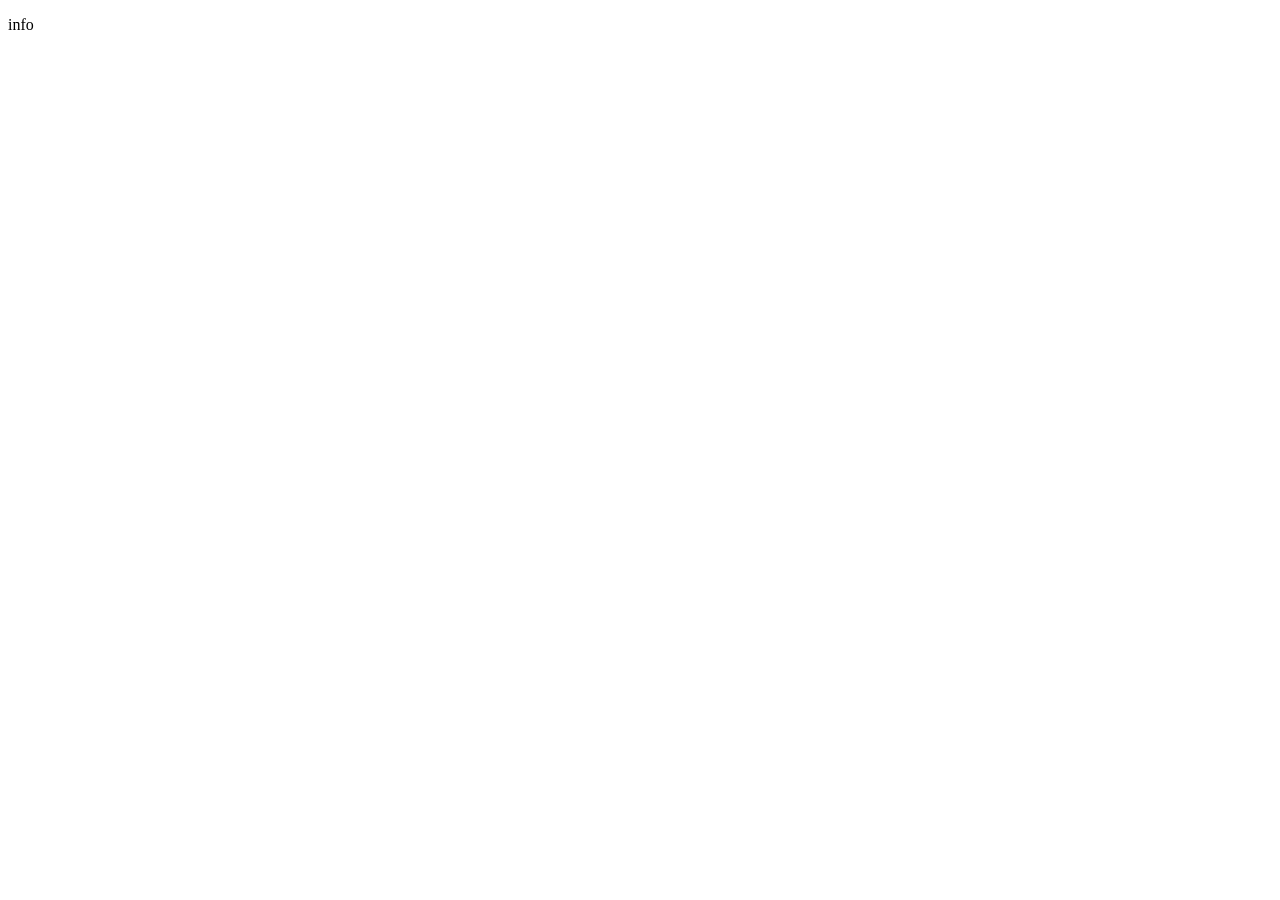
==== web-portal/target/classes/templates/index.html @ 606e7c9d "添加后台登录页和主页，使用密码模式向认证中心获取token" ====
<!DOCTYPE html>
<html lang="en" xmlns:th="http://www.thymeleaf.org">
<head>
    <meta charset="UTF-8">
    <title>主页</title>
</head>
<body>

<p th:text="${token}"></p>
<p th:text="${token.access_token}"></p>
<p th:text="${token.token_type}"></p>
<p th:text="${token.refresh_token}"></p>
<p th:text="${token.expires_in}"></p>
<p th:text="${token.scope}"></p>

<a th:href="@{/info}">info</a>


</body>
</html>
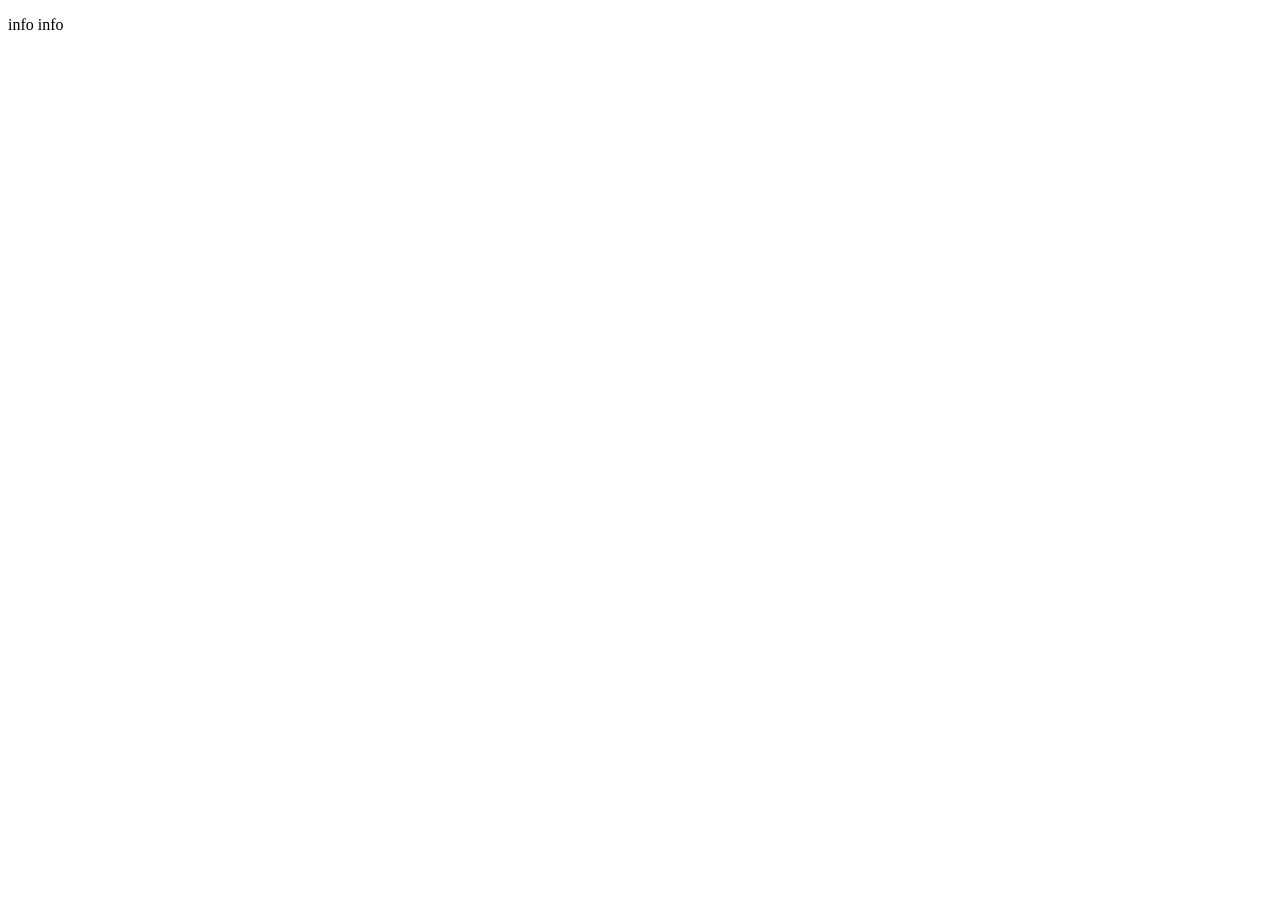
==== commit 3195780d: "添加user-center" ====
--- a/web-portal/target/classes/templates/index.html
+++ b/web-portal/target/classes/templates/index.html
@@ -14,6 +14,7 @@
 <p th:text="${token.scope}"></p>
 
 <a th:href="@{/info}">info</a>
+<a th:href="@{/infos}">info</a>
 
 
 </body>
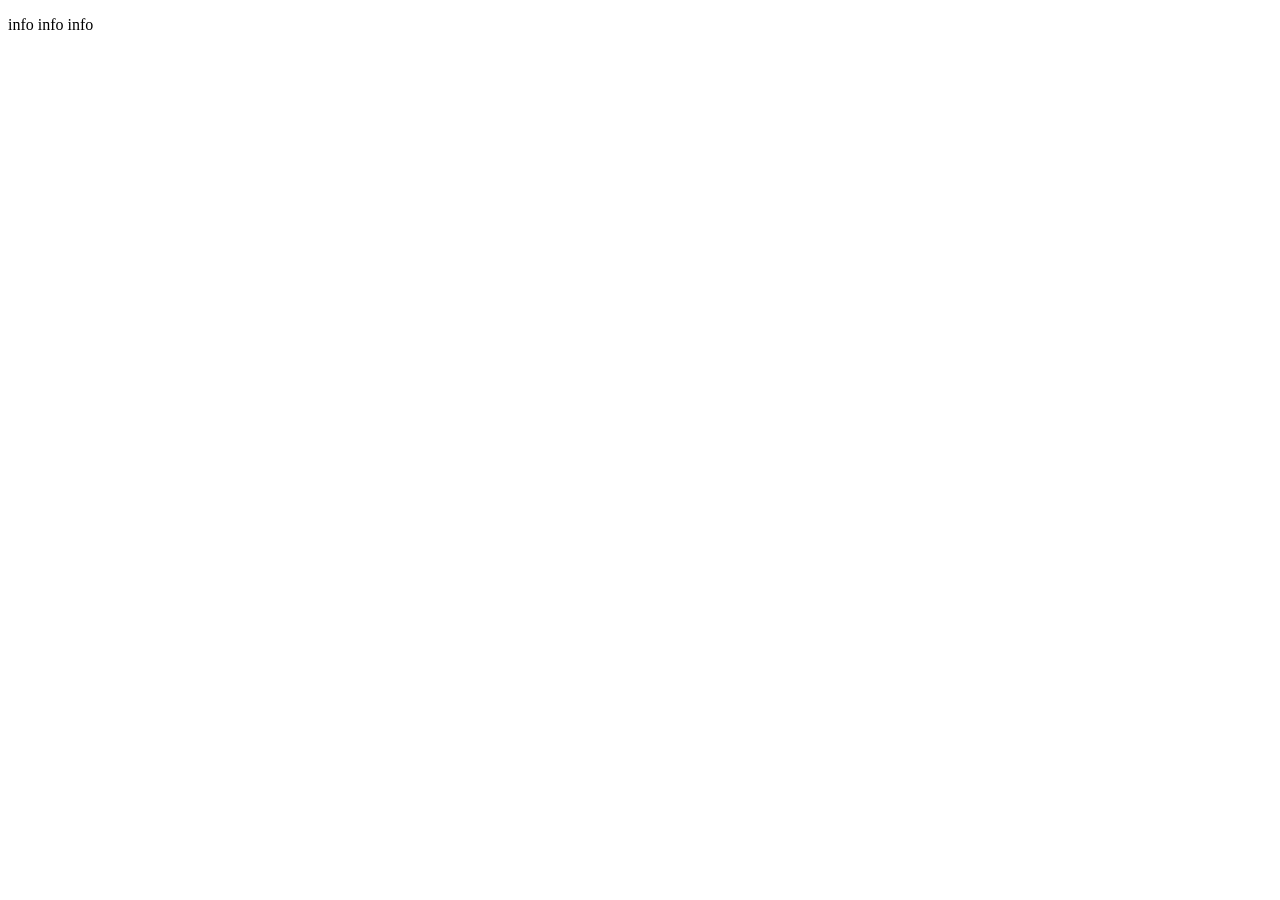
==== commit cd17179e: "完善oauth2 认证和授权" ====
--- a/web-portal/target/classes/templates/index.html
+++ b/web-portal/target/classes/templates/index.html
@@ -9,12 +9,13 @@
 <p th:text="${token}"></p>
 <p th:text="${token.access_token}"></p>
 <p th:text="${token.token_type}"></p>
-<p th:text="${token.refresh_token}"></p>
+<!--<p th:text="${token.refresh_token}"></p>-->
 <p th:text="${token.expires_in}"></p>
 <p th:text="${token.scope}"></p>
 
 <a th:href="@{/info}">info</a>
 <a th:href="@{/infos}">info</a>
+<a th:href="@{/checkToken}">info</a>
 
 
 </body>
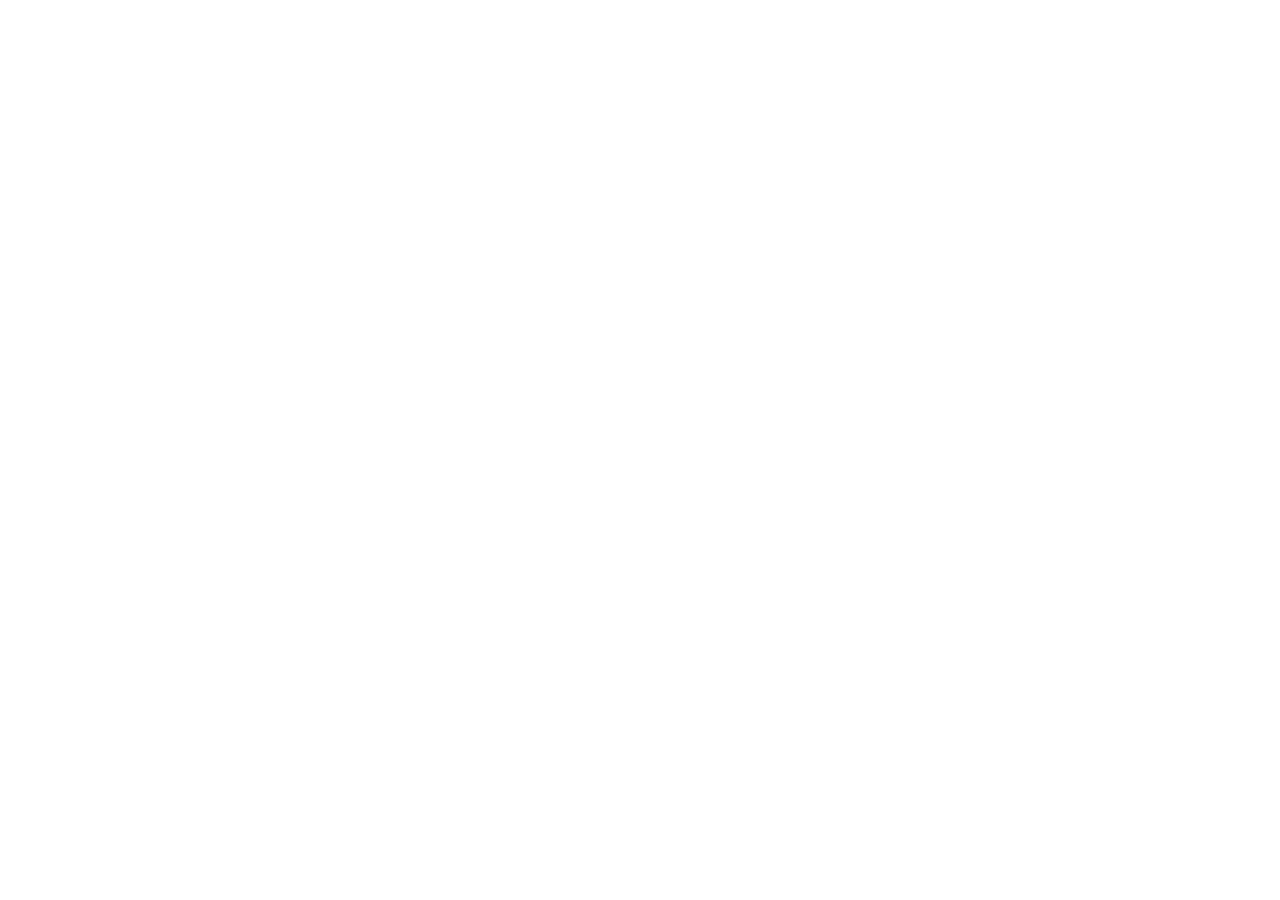
==== commit 17449987: "添加static资源" ====
--- a/web-portal/target/classes/templates/index.html
+++ b/web-portal/target/classes/templates/index.html
@@ -1,22 +1,70 @@
-<!DOCTYPE html>
+﻿<!DOCTYPE html>
 <html lang="en" xmlns:th="http://www.thymeleaf.org">
-<head>
-    <meta charset="UTF-8">
-    <title>主页</title>
-</head>
-<body>
+	<head>
+		<meta charset="utf-8" />
+		<title>控制台 - Bootstrap后台管理系统模版Ace下载</title>
+		<meta name="keywords" content="Bootstrap模版,Bootstrap模版下载,Boo
 
-<p th:text="${token}"></p>
-<p th:text="${token.access_token}"></p>
-<p th:text="${token.token_type}"></p>
-<!--<p th:text="${token.refresh_token}"></p>-->
-<p th:text="${token.expires_in}"></p>
-<p th:text="${token.scope}"></p>
+		tstrap教程,Bootstrap中文" />
+		<meta name="description" content="站长素材提供Bootstrap模版,Bootstrap教程,Bootstrap中文翻译等相关Bootstrap插件下载" />
+		<meta name="viewport" content="width=device-width, initial-scale=1.0" />
+		<!-- basic styles -->
 
-<a th:href="@{/info}">info</a>
-<a th:href="@{/infos}">info</a>
-<a th:href="@{/checkToken}">info</a>
+
+		<th:block th:include="common/common::css"></th:block>
+		<!-- inline styles related to this page -->
+
+
+	</head>
+
+	<body>
+
+	    <th:block  th:include="common/navbar::navbar"></th:block>
+
+		<div class="main-container" id="main-container">
+			<script type="text/javascript">
+				try{ace.settings.check('main-container' , 'fixed')}catch(e){}
+			</script>
+
+			<div class="main-container-inner">
+				<a class="menu-toggler" id="menu-toggler" href="#">
+					<span class="menu-text"></span>
+				</a>
+
+
+				<th:block th:include="common/sidebar::sidebar"></th:block>
+
+				<div id="index_main">
+					<script>
+						$(function () {
+							$("#index_main").load("/main")
+						});
+					</script>
+				</div>
+
+
+			</div><!-- /.main-container-inner -->
+
+			<a href="#" id="btn-scroll-up" class="btn-scroll-up btn btn-sm btn-inverse">
+				<i class="icon-double-angle-up icon-only bigger-110"></i>
+			</a>
+		</div><!-- /.main-container -->
+
+		<!-- basic scripts -->
+
+		<!--[if !IE]> -->
+
+
+
+
+		<!-- page specific plugin scripts -->
+
+	<th:block th:include="common/common::script"></th:block>
+
+		<!-- inline scripts related to this page -->
+
 
 
 </body>
-</html>+</html>
+
